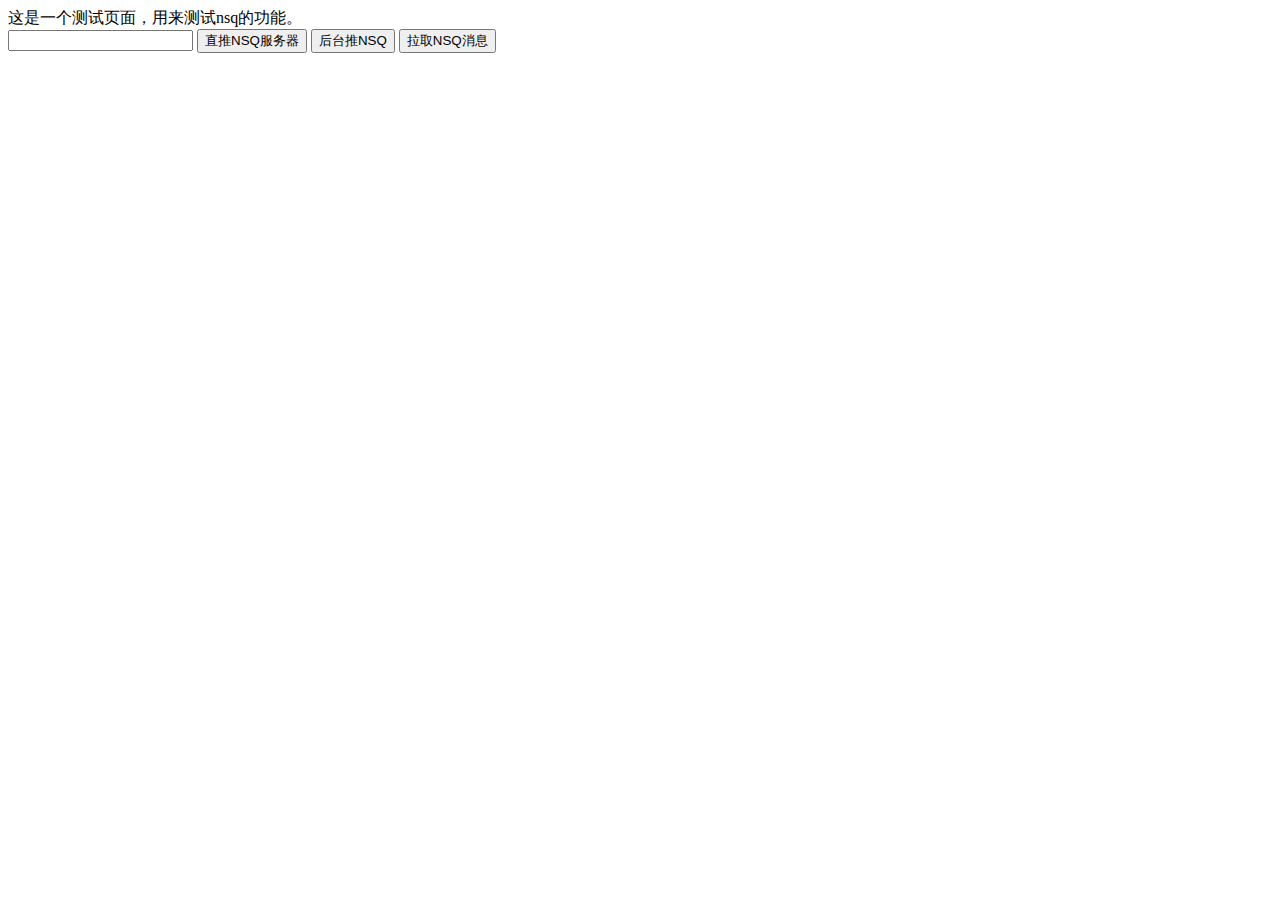
==== template/html/home.html @ 9ece13df "eason" ====
<!DOCTYPE html>
<html>

<head>
    <meta charset="utf-8">
    <title>home</title>
    <!-- <script src="http://libs.useso.com/js/jquery/2.1.1/jquery.min.js" charset="utf-8"></script> -->
    <script src="js/jquery/jquery-2.1.1.min.js" charset="utf-8"></script>
    <script charset="utf-8">
      $(function () {
         setInterval("getmsg()", 10000);//1000为1秒钟
      }); 

      function sendMsg_nsqserver() {
      var msg = $("#iptCon").val();
      $.ajax({
        url: "http://nsq-ttthzygi35.tenxcloud.net:20157/put?topic=test",
        type: 'POST',
        data: msg,
        success: function(data) {},
        error: function(data) {
          alert("消息推送完毕！");
        },
      });
    }

    function sendMsg_Local() {
      var msg = $("#iptCon").val();
      $.ajax({
        url: "/SendMsg/",
        type: 'GET',
        data: {
          sendmsg: msg
        },
        success: function(data) {
          alert(data);
        },
        error: function(data) {
          alert(data);
        },
      });
    }


    function getmsg() {

        $.ajax({
            url: "/ReceiveMsg/",
            type: 'GET',
            data: {
                topic: "test",
                limit: 1
            },
            success: function (data) {
                var jsondata = JSON.parse(data);

                for (var i = 0; i < jsondata.length; i++) {
                    var li = $("#ul_msg li[id='mli" + jsondata[i].Id + "']").val();
                    if (typeof (li) == "undefined") {
                        $("#ul_msg").append("<li id='mli" + jsondata[i].Id + "'>" + jsondata[i].Message + "</li>");
                    }
                }
            },
            error: function (data) {
                alert(data);
            },
        });
    }

    </script>

</head>
<body>
    <div>
        这是一个测试页面，用来测试nsq的功能。
        <br />
        <input type="text" id="iptCon" name="iptCon" value="" />
        <input type="button" id="iptBtn" name="iptBtn" value="直推NSQ服务器" onclick="sendMsg_nsqserver()" />
        <input type="button" id="iptBtn" name="iptBtn" value="后台推NSQ" onclick="sendMsg_Local()" />

        <input type="button" id="iptBtn2" name="iptBtn2" value="拉取NSQ消息" onclick="getmsg()" />


    </div>

    <div>
        <ul id="ul_msg">
  
        </ul>
    </div>

</body>

</html>
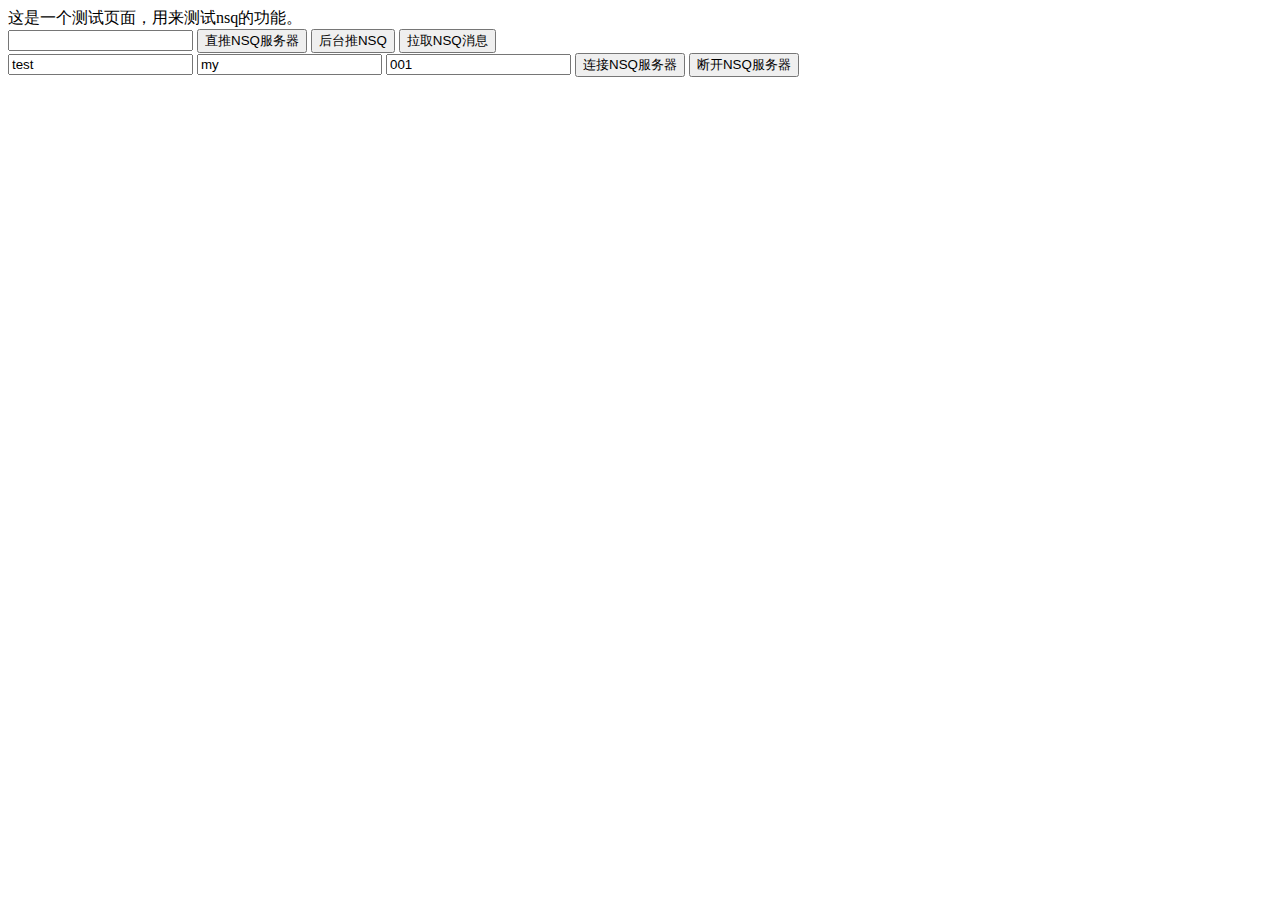
==== commit e101b47c: "this code" ====
--- a/template/html/home.html
+++ b/template/html/home.html
@@ -4,69 +4,140 @@
 <head>
     <meta charset="utf-8">
     <title>home</title>
-    <!-- <script src="http://libs.useso.com/js/jquery/2.1.1/jquery.min.js" charset="utf-8"></script> -->
+
     <script src="js/jquery/jquery-2.1.1.min.js" charset="utf-8"></script>
+    <!--<script src="js/Damoo/damoo.min.js" charset="utf-8"></script>-->
+    <!-- <script src="js/react/0.13.0/react-with-addons.min.js"></script>
+    <script src="js/react/0.13.0/JSXTransformer.js"></script> -->
+
     <script charset="utf-8">
       $(function () {
-         setInterval("getmsg()", 10000);//1000为1秒钟
-      }); 
+         //setInterval("BindHtml.receiveMsg()", 10000);//1000为1秒钟
+         BindHtml.init();
+      });
 
-      function sendMsg_nsqserver() {
-      var msg = $("#iptCon").val();
-      $.ajax({
-        url: "http://nsq-ttthzygi35.tenxcloud.net:20157/put?topic=test",
-        type: 'POST',
-        data: msg,
-        success: function(data) {},
-        error: function(data) {
-          alert("消息推送完毕！");
-        },
-      });
-    }
+      var BindHtml = {
+          init: function () {
+            //BindHtml.conNsq();
 
-    function sendMsg_Local() {
-      var msg = $("#iptCon").val();
-      $.ajax({
-        url: "/SendMsg/",
-        type: 'GET',
-        data: {
-          sendmsg: msg
-        },
-        success: function(data) {
-          alert(data);
-        },
-        error: function(data) {
-          alert(data);
-        },
-      });
-    }
+            if(typeof(EventSource)!=="undefined"){
+                var source=new EventSource("ReceiveMsg");//sendMessage后台的访问路径
+                source.onmessage=function(event){
+                    //   document.getElementById("result").innerHTML+=event.data + "<br />";
+                    //   return;
 
 
-    function getmsg() {
+                      var msgdata=event.data;
 
-        $.ajax({
-            url: "/ReceiveMsg/",
-            type: 'GET',
-            data: {
-                topic: "test",
-                limit: 1
-            },
-            success: function (data) {
-                var jsondata = JSON.parse(data);
+                      var arr= new Array();
+                      arr=msgdata.split("|");
 
-                for (var i = 0; i < jsondata.length; i++) {
-                    var li = $("#ul_msg li[id='mli" + jsondata[i].Id + "']").val();
-                    if (typeof (li) == "undefined") {
-                        $("#ul_msg").append("<li id='mli" + jsondata[i].Id + "'>" + jsondata[i].Message + "</li>");
-                    }
-                }
-            },
-            error: function (data) {
-                alert(data);
-            },
-        });
-    }
+                      if(arr[0] == ""){
+                        return
+                      }
 
+                      var li = $("#ul_msg li[id='msgid" + arr[0] + "']").val();
+                      if (typeof (li) == "undefined") {
+                          $("#ul_msg").append("<li id='msgid" + arr[0] + "'>" + arr[1] + "</li>");
+                      }
+                  };
+            }else{
+                document.getElementById("result").innerHTML="对不起，您的浏览器不支持服务器发送的事件…";
+            }
+          },
+
+          conNsq: function () {
+            var topic=$("#iptTopic").val();
+            var channel=$("#iptChannel").val();
+            var userid=$("#iptUserid").val();
+
+            $.ajax({
+                url: "ConMsq/",
+                type: 'GET',
+                data:{topic:topic,channel:channel,userid:userid},
+                success: function (data) {
+                  console.log("conNsq success"+data);
+                  return;
+                },
+                error: function (XMLHttpRequest, textStatus, errorThrown) {
+                    console.log("conNsq err"+XMLHttpRequest.status);
+                    console.log("conNsq err"+XMLHttpRequest.readyState);
+                    console.log("conNsq err"+textStatus);
+                    return;
+                },
+            });
+          },
+          disNsq: function () {
+            $.ajax({
+                url: "DisMsq",
+                type: 'GET',
+                success: function (data) {
+                  console.log("disNsq success"+data);
+                  return;
+                },
+                error: function (XMLHttpRequest, textStatus, errorThrown) {
+                    console.log("conNsq err"+XMLHttpRequest.status);
+                    console.log("conNsq err"+XMLHttpRequest.readyState);
+                    console.log("conNsq err"+textStatus);
+                    return;
+                },
+            });
+          },
+          sendMsgNsq: function () {
+
+              var msg = $("#iptCon").val();
+              $.ajax({
+                  url: "http://120.24.210.90:4151/put?topic=test",
+                  type: 'POST',
+                  data: msg,
+                  success: function (data) {
+                  },
+                  error: function (data) {
+                      alert("消息推送完毕！");
+                  },
+              });
+          },
+          sendMsgLocal: function () {
+              var msg = $("#iptCon").val();
+              $.ajax({
+                  url: "/SendMsg/",
+                  type: 'GET',
+                  data: {
+                      sendmsg: msg
+                  },
+                  success: function (data) {
+                    var jsondata = JSON.parse(data);
+                      console.log(jsondata.message);
+                  },
+                  error: function (data) {
+                      console.log(data);
+                  },
+              });
+          },
+          getMsg: function () {
+              $.ajax({
+                  url: "/GetMsg/",
+                  type: 'GET',
+                  data: {
+                      topic: "test",
+                      limit: 1
+                  },
+                  success: function (data) {
+                      var jsondata = JSON.parse(data);
+
+                      for (var i = 0; i < jsondata.length; i++) {
+                          var li = $("#ul_msg li[id='mli" + jsondata[i].Id + "']").val();
+                          if (typeof (li) == "undefined") {
+                              $("#ul_msg").append("<li id='mli" + jsondata[i].Id + "'>" + jsondata[i].Message + "</li>");
+                          }
+                      }
+                  },
+                  error: function (data) {
+                      alert(data);
+                  },
+              });
+          }
+      }
     </script>
 
 </head>
@@ -75,20 +146,27 @@
         这是一个测试页面，用来测试nsq的功能。
         <br />
         <input type="text" id="iptCon" name="iptCon" value="" />
-        <input type="button" id="iptBtn" name="iptBtn" value="直推NSQ服务器" onclick="sendMsg_nsqserver()" />
-        <input type="button" id="iptBtn" name="iptBtn" value="后台推NSQ" onclick="sendMsg_Local()" />
-
-        <input type="button" id="iptBtn2" name="iptBtn2" value="拉取NSQ消息" onclick="getmsg()" />
-
+        <input type="button" id="iptBtn" name="iptBtn" value="直推NSQ服务器" onclick="BindHtml.sendMsgNsq()" />
+        <input type="button" id="iptBtn" name="iptBtn" value="后台推NSQ" onclick="BindHtml.sendMsgLocal()" />
+        <input type="button" id="iptBtn2" name="iptBtn2" value="拉取NSQ消息" onclick="BindHtml.getMsg()" />
+        <br />
+        <input type="text" id="iptTopic" value="test" />
+        <input type="text" id="iptChannel" value="my" />
+        <input type="text" id="iptUserid" value="001" />
+        <input type="button" id="iptBtn3" name="iptBtn3" value="连接NSQ服务器" onclick="BindHtml.conNsq()" />
+        <input type="button" id="iptBtn4" name="iptBtn4" value="断开NSQ服务器" onclick="BindHtml.disNsq()" />
 
     </div>
 
-    <div>
+    <div id="result">
         <ul id="ul_msg">
-  
+
         </ul>
     </div>
 
+
+
+
 </body>
 
-</html>+</html>
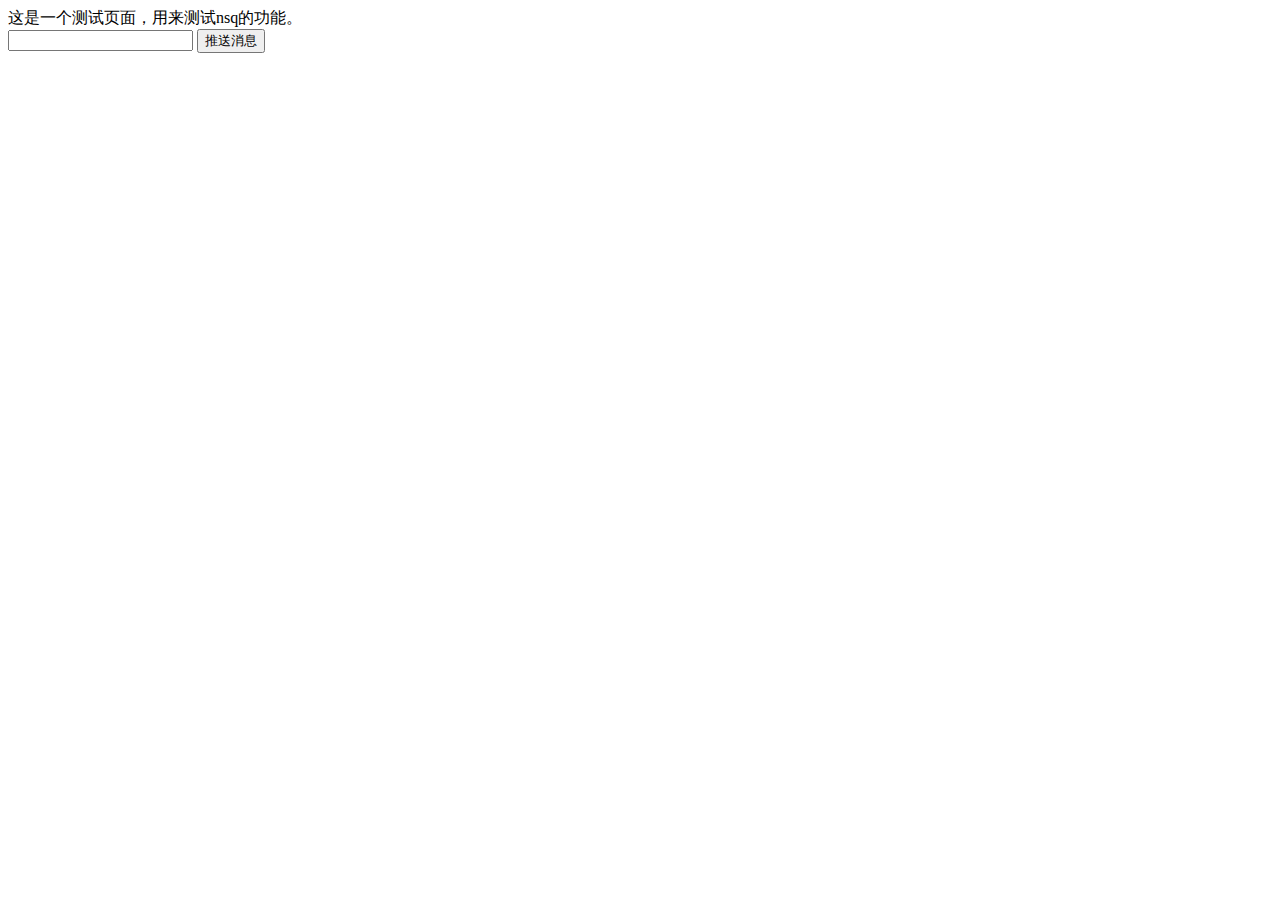
==== commit d49e543d: "saoga" ====
--- a/template/html/home.html
+++ b/template/html/home.html
@@ -18,7 +18,7 @@
 
       var BindHtml = {
           init: function () {
-            //BindHtml.conNsq();
+            BindHtml.conNsq();
 
             if(typeof(EventSource)!=="undefined"){
                 var source=new EventSource("ReceiveMsg");//sendMessage后台的访问路径
@@ -87,7 +87,7 @@
 
               var msg = $("#iptCon").val();
               $.ajax({
-                  url: "http://120.24.210.90:4151/put?topic=test",
+                  url: "http://nsq-ttthzygi35.tenxcloud.net:20157/put?topic=test",
                   type: 'POST',
                   data: msg,
                   success: function (data) {
@@ -146,15 +146,18 @@
         这是一个测试页面，用来测试nsq的功能。
         <br />
         <input type="text" id="iptCon" name="iptCon" value="" />
-        <input type="button" id="iptBtn" name="iptBtn" value="直推NSQ服务器" onclick="BindHtml.sendMsgNsq()" />
-        <input type="button" id="iptBtn" name="iptBtn" value="后台推NSQ" onclick="BindHtml.sendMsgLocal()" />
-        <input type="button" id="iptBtn2" name="iptBtn2" value="拉取NSQ消息" onclick="BindHtml.getMsg()" />
+        <input type="hidden" id="iptBtn" name="iptBtn" value="直推NSQ服务器" onclick="BindHtml.sendMsgNsq()" />
+        <input type="button" id="iptBtn" name="iptBtn" value="推送消息" onclick="BindHtml.sendMsgLocal()" />
+        <input type="hidden" id="iptBtn2" name="iptBtn2" value="拉取NSQ消息" onclick="BindHtml.getMsg()" />
         <br />
+        
+        <div style="display:none">
         <input type="text" id="iptTopic" value="test" />
         <input type="text" id="iptChannel" value="my" />
         <input type="text" id="iptUserid" value="001" />
         <input type="button" id="iptBtn3" name="iptBtn3" value="连接NSQ服务器" onclick="BindHtml.conNsq()" />
         <input type="button" id="iptBtn4" name="iptBtn4" value="断开NSQ服务器" onclick="BindHtml.disNsq()" />
+        </div>
 
     </div>
 
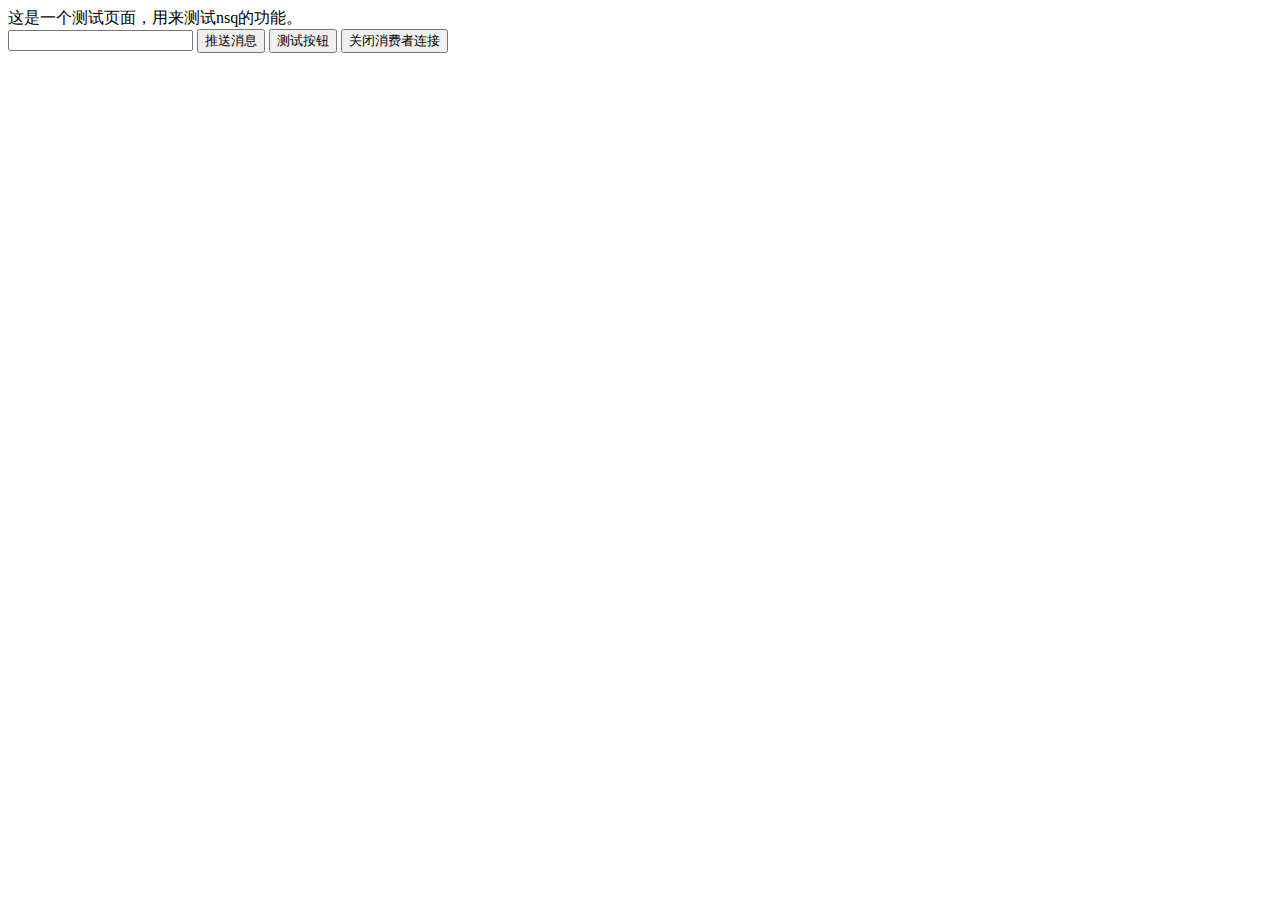
==== commit 651985ff: "消费者与生产者分离" ====
--- a/template/html/home.html
+++ b/template/html/home.html
@@ -2,170 +2,62 @@
 <html>
 
 <head>
-    <meta charset="utf-8">
-    <title>home</title>
+  <meta charset="utf-8">
+  <title>home</title>
 
-    <script src="js/jquery/jquery-2.1.1.min.js" charset="utf-8"></script>
-    <!--<script src="js/Damoo/damoo.min.js" charset="utf-8"></script>-->
-    <!-- <script src="js/react/0.13.0/react-with-addons.min.js"></script>
+  <script src="js/jquery/jquery-2.1.1.min.js" charset="utf-8"></script>
+  <!--<script src="js/Damoo/damoo.min.js" charset="utf-8"></script>-->
+  <!-- <script src="js/react/0.13.0/react-with-addons.min.js"></script>
     <script src="js/react/0.13.0/JSXTransformer.js"></script> -->
+  <script src="js/nsqc.js?v=0.1" charset="utf-8"></script>
+  <script charset="utf-8">
+    $(function() {
+      BindHtml.init("home");
+    });
 
-    <script charset="utf-8">
-      $(function () {
-         //setInterval("BindHtml.receiveMsg()", 10000);//1000为1秒钟
-         BindHtml.init();
+    ///绑定beforeunload事件，监测用户离开页面行为
+    $(window).bind('beforeunload', function() {
+      //BindHtml.pageOut('18321421187','A-20150822VCTVI');
+    });
+
+    function notif() {
+      alert();
+      var n = new Notification("sir, you got a message", {
+        icon: 'img/icon.png',
+        body: 'you will have a meeting 5 minutes later.'
       });
-
-      var BindHtml = {
-          init: function () {
-            BindHtml.conNsq();
-
-            if(typeof(EventSource)!=="undefined"){
-                var source=new EventSource("ReceiveMsg");//sendMessage后台的访问路径
-                source.onmessage=function(event){
-                    //   document.getElementById("result").innerHTML+=event.data + "<br />";
-                    //   return;
-
-
-                      var msgdata=event.data;
-
-                      var arr= new Array();
-                      arr=msgdata.split("|");
-
-                      if(arr[0] == ""){
-                        return
-                      }
-
-                      var li = $("#ul_msg li[id='msgid" + arr[0] + "']").val();
-                      if (typeof (li) == "undefined") {
-                          $("#ul_msg").append("<li id='msgid" + arr[0] + "'>" + arr[1] + "</li>");
-                      }
-                  };
-            }else{
-                document.getElementById("result").innerHTML="对不起，您的浏览器不支持服务器发送的事件…";
-            }
-          },
-
-          conNsq: function () {
-            var topic=$("#iptTopic").val();
-            var channel=$("#iptChannel").val();
-            var userid=$("#iptUserid").val();
-
-            $.ajax({
-                url: "ConMsq/",
-                type: 'GET',
-                data:{topic:topic,channel:channel,userid:userid},
-                success: function (data) {
-                  console.log("conNsq success"+data);
-                  return;
-                },
-                error: function (XMLHttpRequest, textStatus, errorThrown) {
-                    console.log("conNsq err"+XMLHttpRequest.status);
-                    console.log("conNsq err"+XMLHttpRequest.readyState);
-                    console.log("conNsq err"+textStatus);
-                    return;
-                },
-            });
-          },
-          disNsq: function () {
-            $.ajax({
-                url: "DisMsq",
-                type: 'GET',
-                success: function (data) {
-                  console.log("disNsq success"+data);
-                  return;
-                },
-                error: function (XMLHttpRequest, textStatus, errorThrown) {
-                    console.log("conNsq err"+XMLHttpRequest.status);
-                    console.log("conNsq err"+XMLHttpRequest.readyState);
-                    console.log("conNsq err"+textStatus);
-                    return;
-                },
-            });
-          },
-          sendMsgNsq: function () {
-
-              var msg = $("#iptCon").val();
-              $.ajax({
-                  url: "http://nsq-ttthzygi35.tenxcloud.net:20157/put?topic=test",
-                  type: 'POST',
-                  data: msg,
-                  success: function (data) {
-                  },
-                  error: function (data) {
-                      alert("消息推送完毕！");
-                  },
-              });
-          },
-          sendMsgLocal: function () {
-              var msg = $("#iptCon").val();
-              $.ajax({
-                  url: "/SendMsg/",
-                  type: 'GET',
-                  data: {
-                      sendmsg: msg
-                  },
-                  success: function (data) {
-                    var jsondata = JSON.parse(data);
-                      console.log(jsondata.message);
-                  },
-                  error: function (data) {
-                      console.log(data);
-                  },
-              });
-          },
-          getMsg: function () {
-              $.ajax({
-                  url: "/GetMsg/",
-                  type: 'GET',
-                  data: {
-                      topic: "test",
-                      limit: 1
-                  },
-                  success: function (data) {
-                      var jsondata = JSON.parse(data);
-
-                      for (var i = 0; i < jsondata.length; i++) {
-                          var li = $("#ul_msg li[id='mli" + jsondata[i].Id + "']").val();
-                          if (typeof (li) == "undefined") {
-                              $("#ul_msg").append("<li id='mli" + jsondata[i].Id + "'>" + jsondata[i].Message + "</li>");
-                          }
-                      }
-                  },
-                  error: function (data) {
-                      alert(data);
-                  },
-              });
-          }
-      }
-    </script>
+    }
+  </script>
 
 </head>
+
 <body>
-    <div>
-        这是一个测试页面，用来测试nsq的功能。
-        <br />
-        <input type="text" id="iptCon" name="iptCon" value="" />
-        <input type="hidden" id="iptBtn" name="iptBtn" value="直推NSQ服务器" onclick="BindHtml.sendMsgNsq()" />
-        <input type="button" id="iptBtn" name="iptBtn" value="推送消息" onclick="BindHtml.sendMsgLocal()" />
-        <input type="hidden" id="iptBtn2" name="iptBtn2" value="拉取NSQ消息" onclick="BindHtml.getMsg()" />
-        <br />
-        
-        <div style="display:none">
-        <input type="text" id="iptTopic" value="test" />
-        <input type="text" id="iptChannel" value="my" />
-        <input type="text" id="iptUserid" value="001" />
-        <input type="button" id="iptBtn3" name="iptBtn3" value="连接NSQ服务器" onclick="BindHtml.conNsq()" />
-        <input type="button" id="iptBtn4" name="iptBtn4" value="断开NSQ服务器" onclick="BindHtml.disNsq()" />
-        </div>
+  <div>
+    这是一个测试页面，用来测试nsq的功能。
+    <br />
+    <input type="text" id="iptCon" name="iptCon" value="" />
+    <input type="hidden" id="iptBtn" value="直推NSQ服务器" onclick="BindHtml.sendMsgNsq()" />
+    <input type="button" id="iptBtn" value="推送消息" onclick="BindHtml.sendMsgLocal($('#iptCon').val())" />
+    <input type="hidden" id="iptBtn2" value="拉取NSQ消息" onclick="BindHtml.getMsg()" />
+    <input type="button" id="iptBtn3" value="测试按钮" onclick="BindHtml.getMsgDB('test')" />
+    <input type="button" id="iptBtn4" value="关闭消费者连接" onclick="BindHtml.pageOut('18321421187','A-20150822VCTVI')" />
+    <br />
 
+    <div style="display:none">
+      <input type="text" id="iptTopic" value="test" />
+      <input type="text" id="iptChannel" value="my" />
+      <input type="text" id="iptUserid" value="001" />
+      <input type="button" id="iptBtn3" name="iptBtn3" value="连接NSQ服务器" onclick="BindHtml.conNsq()" />
+      <input type="button" id="iptBtn4" name="iptBtn4" value="断开NSQ服务器" onclick="BindHtml.disNsq()" />
     </div>
 
-    <div id="result">
-        <ul id="ul_msg">
+  </div>
 
-        </ul>
-    </div>
+  <div id="result">
+    <ul id="ul_msg">
+
+    </ul>
+  </div>
 
 
 
